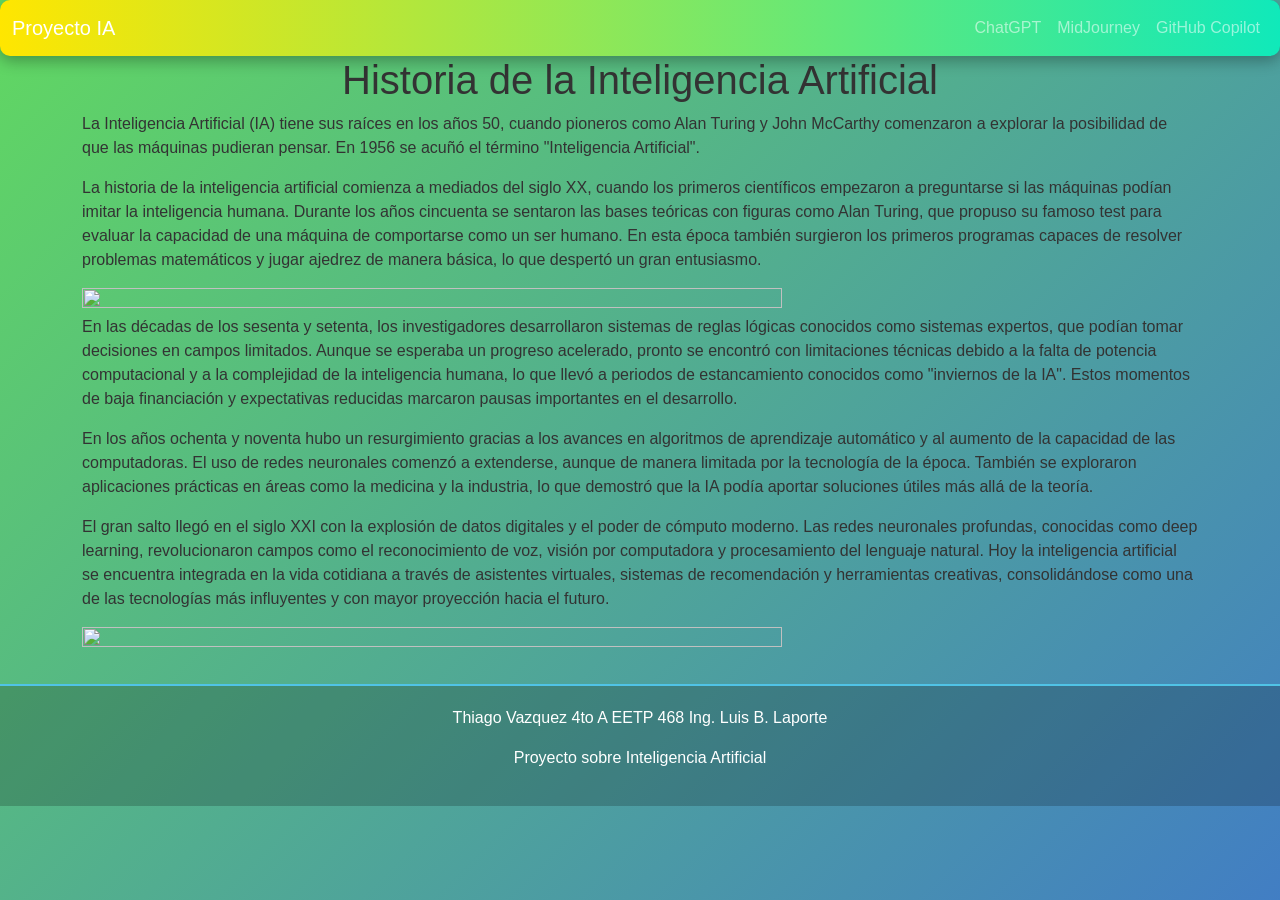
==== index.html @ 6ceae702 "Add files via upload" ====
<!DOCTYPE html>
<html lang="es">
<head>
  <meta charset="UTF-8">
  <meta name="viewport" content="width=device-width, initial-scale=1.0">
  <title>Historia de la IA</title>
  <link href="https://cdn.jsdelivr.net/npm/bootstrap@5.3.2/dist/css/bootstrap.min.css" rel="stylesheet">
  <link rel="stylesheet" href="Style.css">
</head>
<body>
  <header>
    <nav class="navbar navbar-expand-lg navbar-dark bg-primary">
      <div class="container-fluid">
        <a class="navbar-brand" href="index.html">Proyecto IA</a>
        <button class="navbar-toggler" type="button" data-bs-toggle="collapse" data-bs-target="#menu" aria-controls="menu" aria-expanded="false" aria-label="Menú">
          <span class="navbar-toggler-icon"></span>
        </button>
        <div class="collapse navbar-collapse" id="menu">
          <ul class="navbar-nav ms-auto">
            <li class="nav-item"><a class="nav-link" href="chatgpt.html">ChatGPT</a></li>
            <li class="nav-item"><a class="nav-link" href="midjourney.html">MidJourney</a></li>
            <li class="nav-item"><a class="nav-link" href="copilot.html">GitHub Copilot</a></li>
          </ul>
        </div>
      </div>
    </nav>
  </header>
<section>
  
</section>
  <main class="container">
    <section>
      <h1 class="text-center">Historia de la Inteligencia Artificial</h1>
      <p>
        La Inteligencia Artificial (IA) tiene sus raíces en los años 50, cuando pioneros como Alan Turing y John McCarthy 
        comenzaron a explorar la posibilidad de que las máquinas pudieran pensar. En 1956 se acuñó el término "Inteligencia Artificial".
      </p>
      <p>
        La historia de la inteligencia artificial comienza a mediados del siglo XX, cuando los primeros científicos empezaron a preguntarse si las máquinas podían imitar la inteligencia humana. Durante los años cincuenta se sentaron las bases teóricas con figuras como Alan Turing, que propuso su famoso test para evaluar la capacidad de una máquina de comportarse como un ser humano. En esta época también surgieron los primeros programas capaces de resolver problemas matemáticos y jugar ajedrez de manera básica, lo que despertó un gran entusiasmo.
      </p>
      <img src="imagenes/Futuro-Innovador-de-la-Inteligencia-Artificial-1024x585.png" width="700" height="100%">
      <p>
        En las décadas de los sesenta y setenta, los investigadores desarrollaron sistemas de reglas lógicas conocidos como sistemas expertos, que podían tomar decisiones en campos limitados. Aunque se esperaba un progreso acelerado, pronto se encontró con limitaciones técnicas debido a la falta de potencia computacional y a la complejidad de la inteligencia humana, lo que llevó a periodos de estancamiento conocidos como "inviernos de la IA". Estos momentos de baja financiación y expectativas reducidas marcaron pausas importantes en el desarrollo.
    </p>
<p> En los años ochenta y noventa hubo un resurgimiento gracias a los avances en algoritmos de aprendizaje automático y al aumento de la capacidad de las computadoras. El uso de redes neuronales comenzó a extenderse, aunque de manera limitada por la tecnología de la época. También se exploraron aplicaciones prácticas en áreas como la medicina y la industria, lo que demostró que la IA podía aportar soluciones útiles más allá de la teoría.</p>
<p> El gran salto llegó en el siglo XXI con la explosión de datos digitales y el poder de cómputo moderno. Las redes neuronales profundas, conocidas como deep learning, revolucionaron campos como el reconocimiento de voz, visión por computadora y procesamiento del lenguaje natural. Hoy la inteligencia artificial se encuentra integrada en la vida cotidiana a través de asistentes virtuales, sistemas de recomendación y herramientas creativas, consolidándose como una de las tecnologías más influyentes y con mayor proyección hacia el futuro.</p>

<img src="imagenes/MediaTek-IA-2023.webp" width="700" height="100%">


</section>
  </main>

  <footer>
    <p>Thiago Vazquez 4to A EETP 468 Ing. Luis B. Laporte</p>
    <p>Proyecto sobre Inteligencia Artificial</p>
  </footer>
</body>
</html>
---- Style.css ----
/* Reset básico */
* {
    margin: 0;
    padding: 0;
    box-sizing: border-box;
    font-family: 'Arial', sans-serif;
}

/* Body con fondo colorido degradado */
body {
    background: linear-gradient(135deg, #61d861, #3965df, #f53ec1, #4fe614);
    background-size: 400% 400%;
    animation: gradientBG 15s ease infinite;
    color: #333;
}

/* Animación de fondo */
@keyframes gradientBG {
    0% { background-position: 0% 50%; }
    50% { background-position: 100% 50%; }
    100% { background-position: 0% 50%; }
}
/* Footer */
footer {
    text-align: center;
    padding: 20px;
    background-color: rgba(0, 0, 0, 0.2);
    color: #ffffff;
    margin-top: 30px;
    border-top: 2px solid #50c3e6;
}
nav {
    display: flex;
    justify-content: space-between;
    align-items: center;
    padding: 15px 30px;
    background: linear-gradient(90deg, #ffe600, #10e9ba);
    border-radius: 10px;
    box-shadow: 0 5px 15px rgba(0,0,0,0.3);
    position: sticky;
    top: 0;
    z-index: 1000;
    }
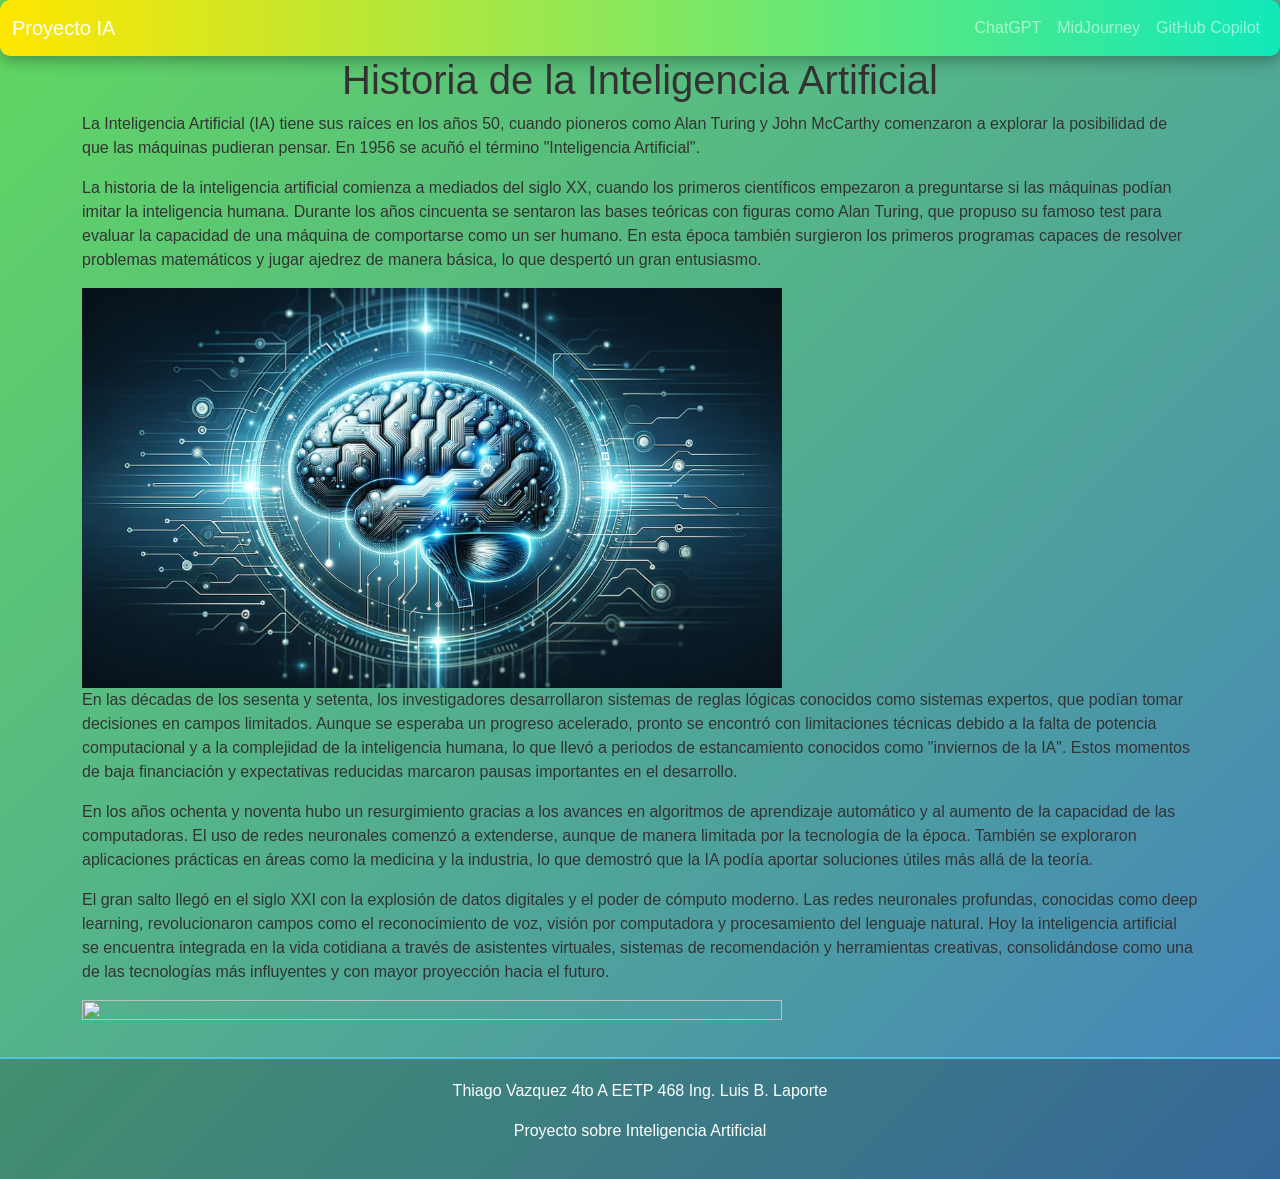
==== commit 6dd09cb9: "Update index.html" ====
--- a/index.html
+++ b/index.html
@@ -38,7 +38,7 @@
       <p>
         La historia de la inteligencia artificial comienza a mediados del siglo XX, cuando los primeros científicos empezaron a preguntarse si las máquinas podían imitar la inteligencia humana. Durante los años cincuenta se sentaron las bases teóricas con figuras como Alan Turing, que propuso su famoso test para evaluar la capacidad de una máquina de comportarse como un ser humano. En esta época también surgieron los primeros programas capaces de resolver problemas matemáticos y jugar ajedrez de manera básica, lo que despertó un gran entusiasmo.
       </p>
-      <img src="imagenes/Futuro-Innovador-de-la-Inteligencia-Artificial-1024x585.png" width="700" height="100%">
+      <img src="Futuro-Innovador-de-la-Inteligencia-Artificial-1024x585.png" width="700" height="100%">
       <p>
         En las décadas de los sesenta y setenta, los investigadores desarrollaron sistemas de reglas lógicas conocidos como sistemas expertos, que podían tomar decisiones en campos limitados. Aunque se esperaba un progreso acelerado, pronto se encontró con limitaciones técnicas debido a la falta de potencia computacional y a la complejidad de la inteligencia humana, lo que llevó a periodos de estancamiento conocidos como "inviernos de la IA". Estos momentos de baja financiación y expectativas reducidas marcaron pausas importantes en el desarrollo.
     </p>
@@ -57,3 +57,4 @@
   </footer>
 </body>
 </html>
+
